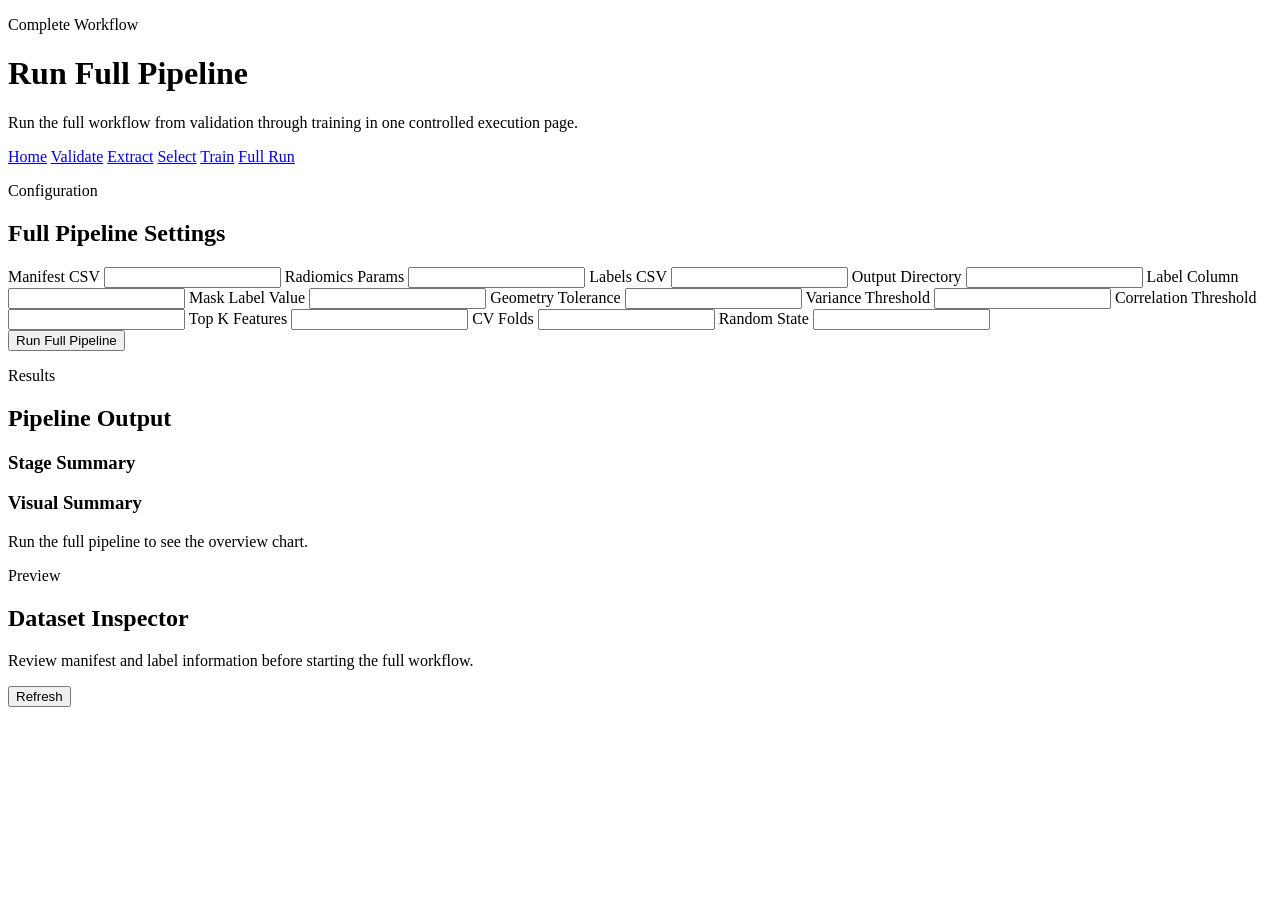
==== pyrad_workflow/static/full.html @ f3808af4 "init." ====
<!doctype html>
<html lang="en">
  <head>
    <meta charset="utf-8">
    <meta name="viewport" content="width=device-width, initial-scale=1">
    <title>Run Full Pipeline</title>
    <link rel="stylesheet" href="/static/dashboard.css">
  </head>
  <body>
    <main class="app-shell">
      <header class="topbar">
        <div>
          <p class="eyebrow">Complete Workflow</p>
          <h1 class="page-title">Run Full Pipeline</h1>
          <p class="page-copy">Run the full workflow from validation through training in one controlled execution page.</p>
        </div>
        <nav class="topnav">
          <a class="topnav-link" href="/">Home</a>
          <a class="topnav-link" href="/validate">Validate</a>
          <a class="topnav-link" href="/extract">Extract</a>
          <a class="topnav-link" href="/select">Select</a>
          <a class="topnav-link" href="/train">Train</a>
          <a class="topnav-link is-active" href="/full">Full Run</a>
        </nav>
      </header>

      <section class="notice hidden" id="status-box"></section>

      <section class="desktop-grid">
        <section class="content-column">
          <article class="card">
            <div class="section-head">
              <div>
                <p class="section-tag">Configuration</p>
                <h2>Full Pipeline Settings</h2>
              </div>
            </div>
            <form data-endpoint="/api/full">
              <div class="form-grid">
                <label>Manifest CSV
                  <input type="text" name="manifest" data-default="manifest">
                </label>
                <label>Radiomics Params
                  <input type="text" name="params" data-default="params">
                </label>
                <label>Labels CSV
                  <input type="text" name="labels" data-default="labels">
                </label>
                <label>Output Directory
                  <input type="text" name="output_dir" data-default="pipeline_output_dir">
                </label>
                <label>Label Column
                  <input type="text" name="label_column" data-default="label_column">
                </label>
                <label>Mask Label Value
                  <input type="number" name="label_value" data-default="label_value">
                </label>
                <label>Geometry Tolerance
                  <input type="text" name="tolerance" data-default="tolerance">
                </label>
                <label>Variance Threshold
                  <input type="text" name="variance_threshold" data-default="variance_threshold">
                </label>
                <label>Correlation Threshold
                  <input type="text" name="correlation_threshold" data-default="correlation_threshold">
                </label>
                <label>Top K Features
                  <input type="number" name="top_k" data-default="top_k">
                </label>
                <label>CV Folds
                  <input type="number" name="folds" data-default="folds">
                </label>
                <label>Random State
                  <input type="number" name="random_state" data-default="random_state">
                </label>
              </div>
              <div class="actions">
                <button type="submit">Run Full Pipeline</button>
              </div>
            </form>
          </article>

          <article class="card">
            <div class="section-head">
              <div>
                <p class="section-tag">Results</p>
                <h2>Pipeline Output</h2>
              </div>
            </div>
            <div id="result-cards" class="metric-grid"></div>
            <div class="result-grid">
              <div class="subcard">
                <h3>Stage Summary</h3>
                <div id="result-steps" class="steps"></div>
              </div>
              <div class="subcard">
                <h3 id="chart-title">Visual Summary</h3>
                <div id="result-chart" class="chart-panel empty-state">Run the full pipeline to see the overview chart.</div>
              </div>
            </div>
            <div id="result-table" class="table-wrap hidden"></div>
            <div id="result-files" class="file-list"></div>
          </article>
        </section>

        <aside class="side-column">
          <article class="card">
            <div class="section-head">
              <div>
                <p class="section-tag">Preview</p>
                <h2>Dataset Inspector</h2>
                <p class="section-copy">Review manifest and label information before starting the full workflow.</p>
              </div>
              <button type="button" data-refresh-preview="data">Refresh</button>
            </div>
            <div id="data-preview-cards" class="metric-grid compact-grid"></div>
            <div id="data-label-groups" class="chip-grid"></div>
            <div id="data-preview-table" class="table-wrap hidden"></div>
          </article>
        </aside>
      </section>
    </main>
    <script src="/static/dashboard.js" defer></script>
  </body>
</html>
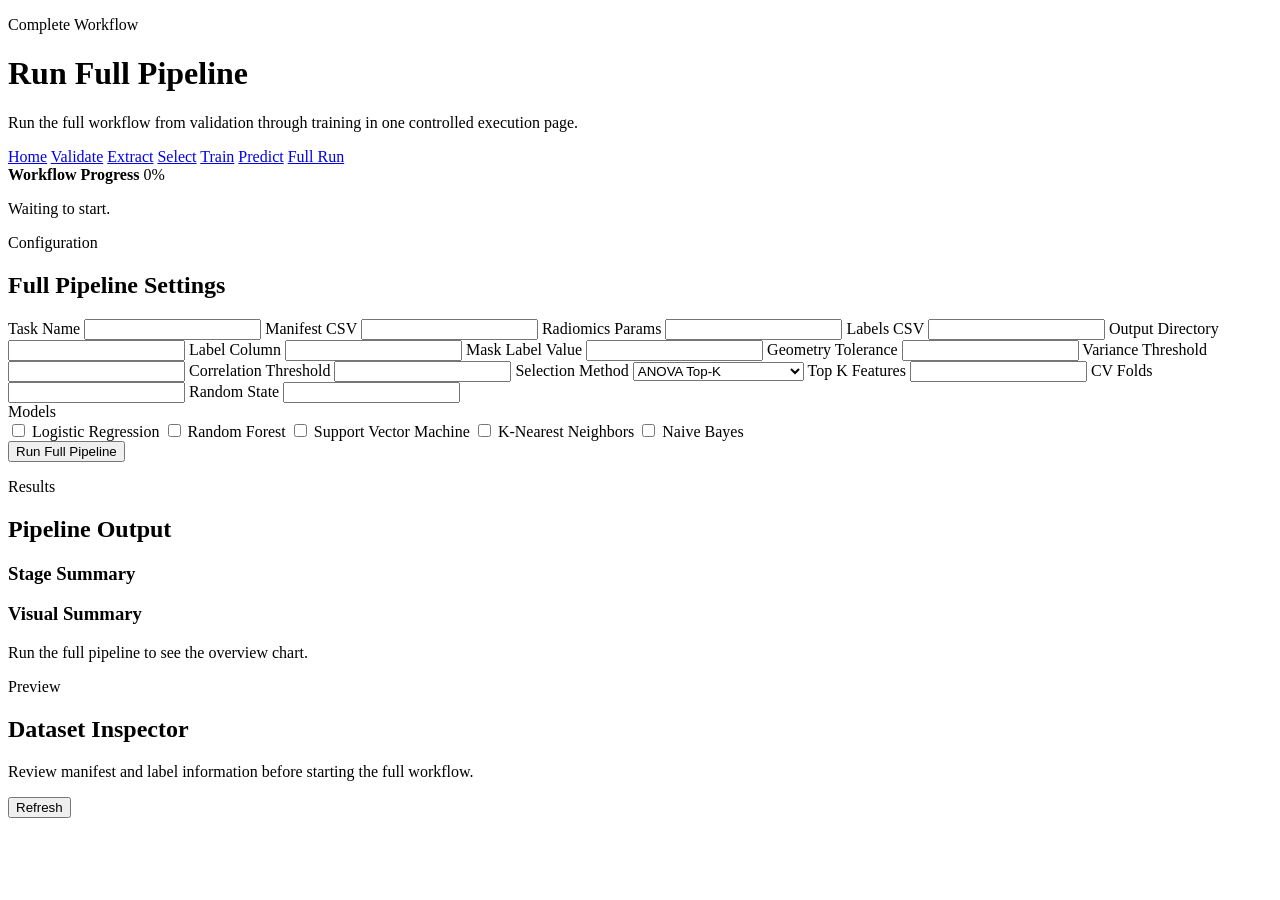
==== commit 56bb7cbc: "update." ====
--- a/pyrad_workflow/static/full.html
+++ b/pyrad_workflow/static/full.html
@@ -20,15 +20,28 @@
           <a class="topnav-link" href="/extract">Extract</a>
           <a class="topnav-link" href="/select">Select</a>
           <a class="topnav-link" href="/train">Train</a>
+          <a class="topnav-link" href="/predict">Predict</a>
           <a class="topnav-link is-active" href="/full">Full Run</a>
         </nav>
       </header>
 
       <section class="notice hidden" id="status-box"></section>
+      <section class="progress-card hidden" id="progress-box">
+        <div class="progress-head">
+          <strong id="progress-title">Workflow Progress</strong>
+          <span id="progress-percent">0%</span>
+        </div>
+        <div class="progress-track-shell">
+          <div class="progress-track-bar">
+            <div class="progress-fill" id="progress-bar"></div>
+          </div>
+        </div>
+        <p class="progress-detail" id="progress-detail">Waiting to start.</p>
+      </section>
 
-      <section class="desktop-grid">
-        <section class="content-column">
-          <article class="card">
+      <section class="desktop-grid" data-split-id="full-main" data-split-direction="horizontal" data-split-default="0.7">
+        <section class="content-column" data-split-id="full-content" data-split-direction="horizontal" data-split-default="0.36" data-split-min="0.26" data-split-max="0.74">
+          <article class="card" data-visual-results="true">
             <div class="section-head">
               <div>
                 <p class="section-tag">Configuration</p>
@@ -37,6 +50,9 @@
             </div>
             <form data-endpoint="/api/full">
               <div class="form-grid">
+                <label>Task Name
+                  <input type="text" name="task_name" data-task-name>
+                </label>
                 <label>Manifest CSV
                   <input type="text" name="manifest" data-default="manifest">
                 </label>
@@ -64,6 +80,14 @@
                 <label>Correlation Threshold
                   <input type="text" name="correlation_threshold" data-default="correlation_threshold">
                 </label>
+                <label>Selection Method
+                  <select name="selection_method" data-default="selection_method">
+                    <option value="anova_top_k">ANOVA Top-K</option>
+                    <option value="mutual_info_top_k">Mutual Information Top-K</option>
+                    <option value="lasso">L1 Logistic Selection</option>
+                    <option value="correlation_only">Correlation Only</option>
+                  </select>
+                </label>
                 <label>Top K Features
                   <input type="number" name="top_k" data-default="top_k">
                 </label>
@@ -73,6 +97,16 @@
                 <label>Random State
                   <input type="number" name="random_state" data-default="random_state">
                 </label>
+              </div>
+              <div class="model-picker">
+                <span class="model-picker-title">Models</span>
+                <div class="model-option-grid">
+                  <label class="check-card"><input type="checkbox" name="models" value="logistic_regression" data-default-list="default_train_models"> Logistic Regression</label>
+                  <label class="check-card"><input type="checkbox" name="models" value="random_forest" data-default-list="default_train_models"> Random Forest</label>
+                  <label class="check-card"><input type="checkbox" name="models" value="svm" data-default-list="default_train_models"> Support Vector Machine</label>
+                  <label class="check-card"><input type="checkbox" name="models" value="knn" data-default-list="default_train_models"> K-Nearest Neighbors</label>
+                  <label class="check-card"><input type="checkbox" name="models" value="naive_bayes" data-default-list="default_train_models"> Naive Bayes</label>
+                </div>
               </div>
               <div class="actions">
                 <button type="submit">Run Full Pipeline</button>
@@ -88,7 +122,7 @@
               </div>
             </div>
             <div id="result-cards" class="metric-grid"></div>
-            <div class="result-grid">
+            <div class="result-grid" data-split-id="full-result" data-split-direction="horizontal" data-split-default="0.48">
               <div class="subcard">
                 <h3>Stage Summary</h3>
                 <div id="result-steps" class="steps"></div>
@@ -98,6 +132,7 @@
                 <div id="result-chart" class="chart-panel empty-state">Run the full pipeline to see the overview chart.</div>
               </div>
             </div>
+            <div id="result-images" class="image-gallery"></div>
             <div id="result-table" class="table-wrap hidden"></div>
             <div id="result-files" class="file-list"></div>
           </article>
